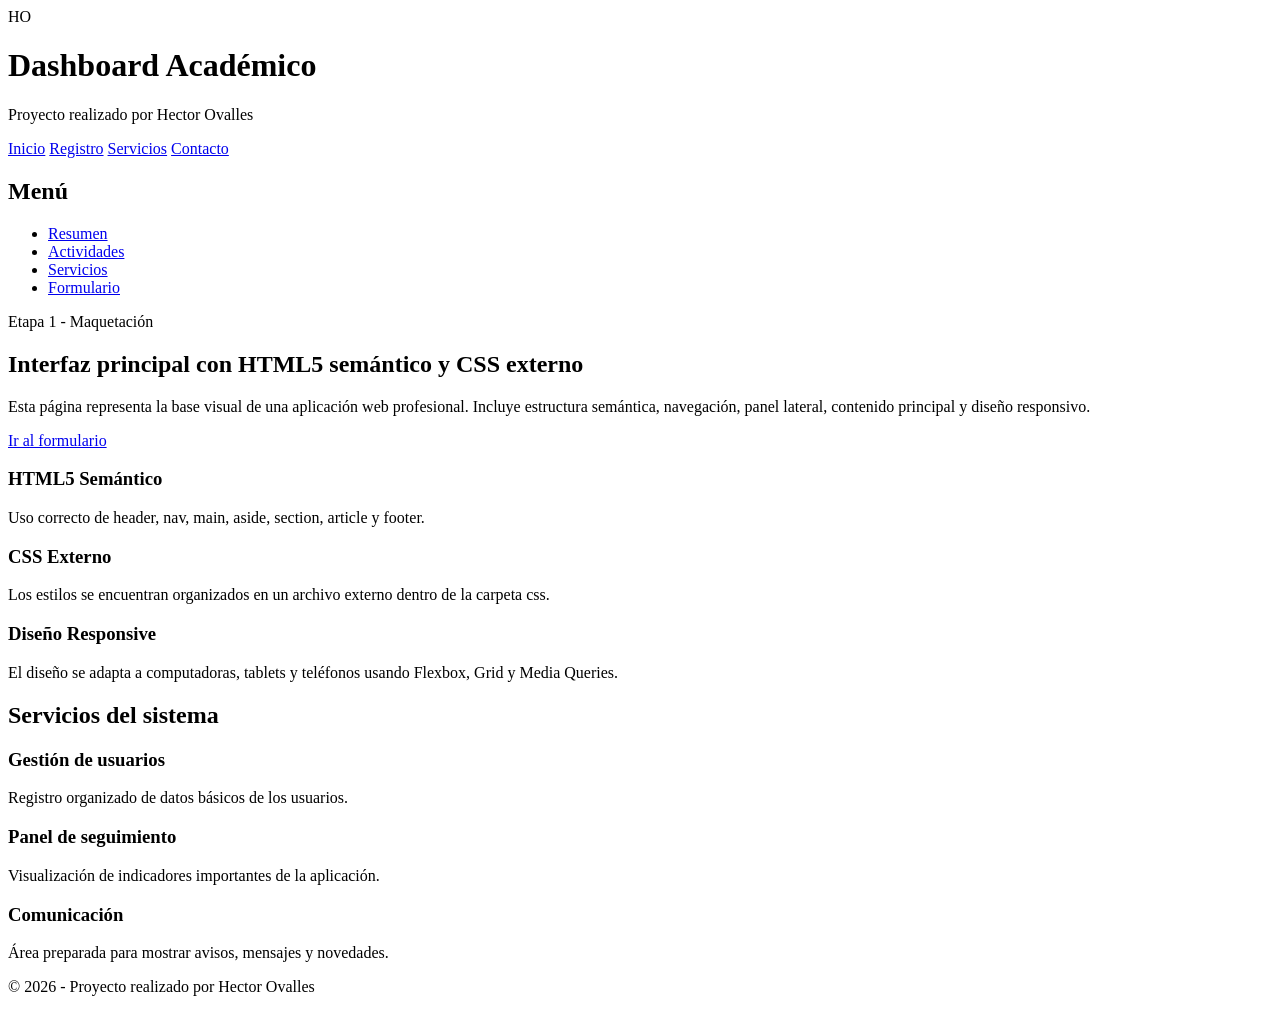
==== index.html @ e67af33d "Hector Ovalles" ====
<!DOCTYPE html>
<html lang="es">
<head>
  <meta charset="UTF-8" />
  <meta name="viewport" content="width=device-width, initial-scale=1.0" />
  <meta name="author" content="Hector Ovalles" />
  <title>Dashboard - Hector Ovalles</title>
  <link rel="stylesheet" href="css/style.css" />
</head>
<body>
  <header class="site-header">
    <div class="brand">
      <span class="brand-logo">HO</span>
      <div>
        <h1>Dashboard Académico</h1>
        <p>Proyecto realizado por Hector Ovalles</p>
      </div>
    </div>

    <nav class="main-nav" aria-label="Navegación principal">
      <a href="index.html" class="active">Inicio</a>
      <a href="registro.html">Registro</a>
      <a href="#servicios">Servicios</a>
      <a href="#contacto">Contacto</a>
    </nav>
  </header>

  <main class="layout">
    <aside class="sidebar" aria-label="Panel lateral">
      <h2>Menú</h2>
      <ul>
        <li><a href="#resumen">Resumen</a></li>
        <li><a href="#actividades">Actividades</a></li>
        <li><a href="#servicios">Servicios</a></li>
        <li><a href="registro.html">Formulario</a></li>
      </ul>
    </aside>

    <section class="content">
      <article class="hero" id="resumen">
        <div>
          <p class="eyebrow">Etapa 1 - Maquetación</p>
          <h2>Interfaz principal con HTML5 semántico y CSS externo</h2>
          <p>
            Esta página representa la base visual de una aplicación web profesional. Incluye estructura semántica,
            navegación, panel lateral, contenido principal y diseño responsivo.
          </p>
          <a class="button" href="registro.html">Ir al formulario</a>
        </div>
      </article>

      <section class="cards" id="actividades" aria-label="Resumen de actividades">
        <article class="card">
          <h3>HTML5 Semántico</h3>
          <p>Uso correcto de header, nav, main, aside, section, article y footer.</p>
        </article>
        <article class="card">
          <h3>CSS Externo</h3>
          <p>Los estilos se encuentran organizados en un archivo externo dentro de la carpeta css.</p>
        </article>
        <article class="card">
          <h3>Diseño Responsive</h3>
          <p>El diseño se adapta a computadoras, tablets y teléfonos usando Flexbox, Grid y Media Queries.</p>
        </article>
      </section>

      <section class="info-panel" id="servicios">
        <h2>Servicios del sistema</h2>
        <div class="service-grid">
          <article>
            <h3>Gestión de usuarios</h3>
            <p>Registro organizado de datos básicos de los usuarios.</p>
          </article>
          <article>
            <h3>Panel de seguimiento</h3>
            <p>Visualización de indicadores importantes de la aplicación.</p>
          </article>
          <article>
            <h3>Comunicación</h3>
            <p>Área preparada para mostrar avisos, mensajes y novedades.</p>
          </article>
        </div>
      </section>
    </section>
  </main>

  <footer class="site-footer" id="contacto">
    <p>&copy; 2026 - Proyecto realizado por Hector Ovalles</p>
  </footer>
</body>
</html>
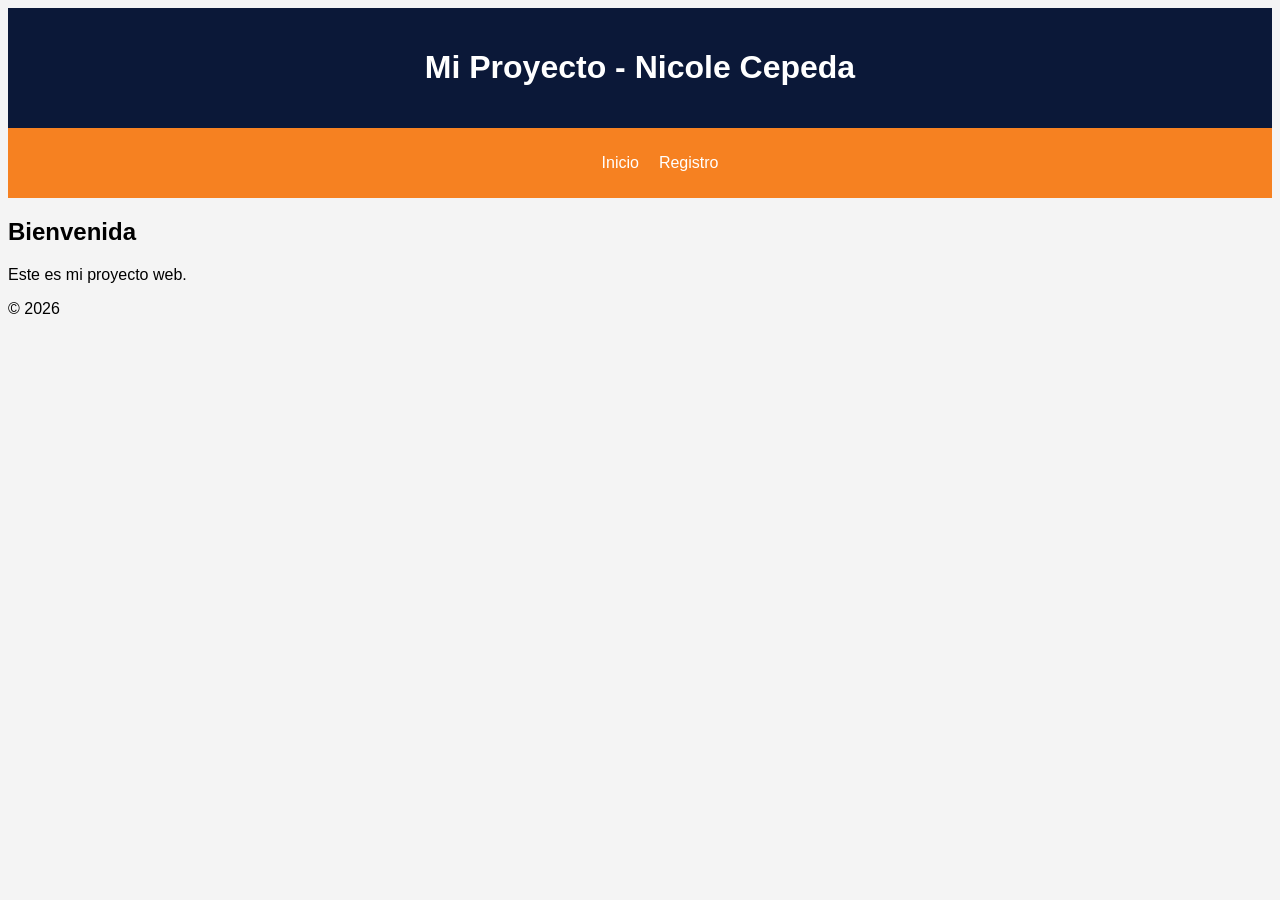
==== commit 7db387bb: "Add files via upload" ====
--- a/index.html
+++ b/index.html
@@ -1,91 +1,33 @@
-<!DOCTYPE html>
-<html lang="es">
-<head>
-  <meta charset="UTF-8" />
-  <meta name="viewport" content="width=device-width, initial-scale=1.0" />
-  <meta name="author" content="Hector Ovalles" />
-  <title>Dashboard - Hector Ovalles</title>
-  <link rel="stylesheet" href="css/style.css" />
-</head>
-<body>
-  <header class="site-header">
-    <div class="brand">
-      <span class="brand-logo">HO</span>
-      <div>
-        <h1>Dashboard Académico</h1>
-        <p>Proyecto realizado por Hector Ovalles</p>
-      </div>
-    </div>
-
-    <nav class="main-nav" aria-label="Navegación principal">
-      <a href="index.html" class="active">Inicio</a>
-      <a href="registro.html">Registro</a>
-      <a href="#servicios">Servicios</a>
-      <a href="#contacto">Contacto</a>
-    </nav>
-  </header>
-
-  <main class="layout">
-    <aside class="sidebar" aria-label="Panel lateral">
-      <h2>Menú</h2>
-      <ul>
-        <li><a href="#resumen">Resumen</a></li>
-        <li><a href="#actividades">Actividades</a></li>
-        <li><a href="#servicios">Servicios</a></li>
-        <li><a href="registro.html">Formulario</a></li>
-      </ul>
-    </aside>
-
-    <section class="content">
-      <article class="hero" id="resumen">
-        <div>
-          <p class="eyebrow">Etapa 1 - Maquetación</p>
-          <h2>Interfaz principal con HTML5 semántico y CSS externo</h2>
-          <p>
-            Esta página representa la base visual de una aplicación web profesional. Incluye estructura semántica,
-            navegación, panel lateral, contenido principal y diseño responsivo.
-          </p>
-          <a class="button" href="registro.html">Ir al formulario</a>
-        </div>
-      </article>
-
-      <section class="cards" id="actividades" aria-label="Resumen de actividades">
-        <article class="card">
-          <h3>HTML5 Semántico</h3>
-          <p>Uso correcto de header, nav, main, aside, section, article y footer.</p>
-        </article>
-        <article class="card">
-          <h3>CSS Externo</h3>
-          <p>Los estilos se encuentran organizados en un archivo externo dentro de la carpeta css.</p>
-        </article>
-        <article class="card">
-          <h3>Diseño Responsive</h3>
-          <p>El diseño se adapta a computadoras, tablets y teléfonos usando Flexbox, Grid y Media Queries.</p>
-        </article>
-      </section>
-
-      <section class="info-panel" id="servicios">
-        <h2>Servicios del sistema</h2>
-        <div class="service-grid">
-          <article>
-            <h3>Gestión de usuarios</h3>
-            <p>Registro organizado de datos básicos de los usuarios.</p>
-          </article>
-          <article>
-            <h3>Panel de seguimiento</h3>
-            <p>Visualización de indicadores importantes de la aplicación.</p>
-          </article>
-          <article>
-            <h3>Comunicación</h3>
-            <p>Área preparada para mostrar avisos, mensajes y novedades.</p>
-          </article>
-        </div>
-      </section>
-    </section>
-  </main>
-
-  <footer class="site-footer" id="contacto">
-    <p>&copy; 2026 - Proyecto realizado por Hector Ovalles</p>
-  </footer>
-</body>
-</html>
+<!DOCTYPE html>
+<html lang="es">
+<head>
+  <meta charset="UTF-8">
+  <title>Mi Proyecto</title>
+  <link rel="stylesheet" href="estilos.css">
+</head>
+<body>
+
+<header>
+  <h1>Mi Proyecto - Nicole Cepeda</h1>
+</header>
+
+<nav>
+  <ul>
+    <li><a href="#">Inicio</a></li>
+    <li><a href="registro.html">Registro</a></li>
+  </ul>
+</nav>
+
+<main>
+  <section class="contenido">
+    <h2>Bienvenida</h2>
+    <p>Este es mi proyecto web.</p>
+  </section>
+</main>
+
+<footer>
+  <p>© 2026</p>
+</footer>
+
+</body>
+</html>
--- a/estilos.css
+++ b/estilos.css
@@ -0,0 +1,35 @@
+body {
+  font-family: Arial;
+  background: #f4f4f4;
+}
+
+header {
+  background: #0b1838;
+  color: white;
+  padding: 20px;
+  text-align: center;
+}
+
+nav {
+  background: #f68121;
+  padding: 10px;
+}
+
+nav ul {
+  display: flex;
+  justify-content: center;
+  gap: 20px;
+  list-style: none;
+}
+
+nav a {
+  color: white;
+  text-decoration: none;
+}
+
+.formulario {
+  max-width: 400px;
+  margin: auto;
+  background: orange;
+  padding: 20px;
+}
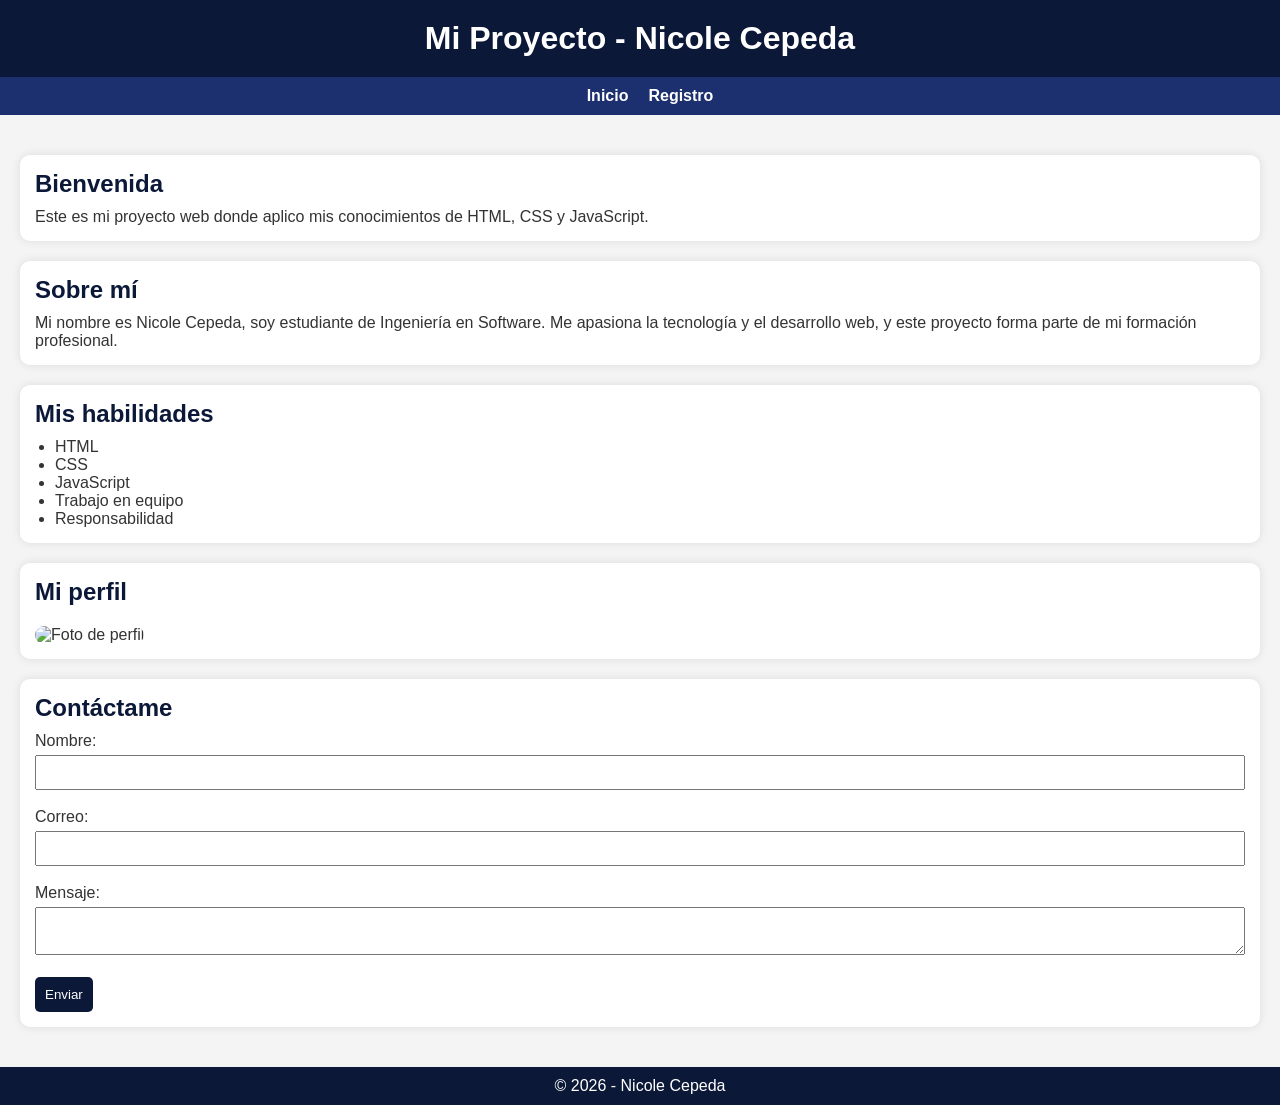
==== commit 41358e96: "Add files via upload" ====
--- a/index.html
+++ b/index.html
@@ -19,14 +19,53 @@
 </nav>
 
 <main>
+
   <section class="contenido">
     <h2>Bienvenida</h2>
-    <p>Este es mi proyecto web.</p>
+    <p>Este es mi proyecto web donde aplico mis conocimientos de HTML, CSS y JavaScript.</p>
   </section>
+
+  <section class="sobre-mi">
+    <h2>Sobre mí</h2>
+    <p>Mi nombre es Nicole Cepeda, soy estudiante de Ingeniería en Software. Me apasiona la tecnología y el desarrollo web, y este proyecto forma parte de mi formación profesional.</p>
+  </section>
+
+  <section class="habilidades">
+    <h2>Mis habilidades</h2>
+    <ul>
+      <li>HTML</li>
+      <li>CSS</li>
+      <li>JavaScript</li>
+      <li>Trabajo en equipo</li>
+      <li>Responsabilidad</li>
+    </ul>
+  </section>
+
+  <section class="imagen">
+    <h2>Mi perfil</h2>
+    <img src="https://via.placeholder.com/200" alt="Foto de perfil">
+  </section>
+
+  <section class="contacto">
+    <h2>Contáctame</h2>
+    <form>
+      <label>Nombre:</label><br>
+      <input type="text" required><br><br>
+
+      <label>Correo:</label><br>
+      <input type="email" required><br><br>
+
+      <label>Mensaje:</label><br>
+      <textarea required></textarea><br><br>
+
+      <button type="submit">Enviar</button>
+    </form>
+  </section>
+
 </main>
 
 <footer>
-  <p>© 2026</p>
+  <p>© 2026 - Nicole Cepeda</p>
 </footer>
 
 </body>
--- a/estilos.css
+++ b/estilos.css
@@ -1,6 +1,13 @@
+* {
+  margin: 0;
+  padding: 0;
+  box-sizing: border-box;
+  font-family: Arial, sans-serif;
+}
+
 body {
-  font-family: Arial;
   background: #f4f4f4;
+  color: #333;
 }
 
 header {
@@ -11,25 +18,78 @@
 }
 
 nav {
-  background: #f68121;
-  padding: 10px;
+  background: #1c2f6e;
 }
 
 nav ul {
   display: flex;
   justify-content: center;
-  gap: 20px;
   list-style: none;
 }
 
-nav a {
+nav ul li {
+  margin: 10px;
+}
+
+nav ul li a {
   color: white;
   text-decoration: none;
+  font-weight: bold;
 }
 
-.formulario {
-  max-width: 400px;
-  margin: auto;
-  background: orange;
+nav ul li a:hover {
+  text-decoration: underline;
+}
+
+main {
   padding: 20px;
+}
+
+section {
+  background: white;
+  margin: 20px 0;
+  padding: 15px;
+  border-radius: 10px;
+  box-shadow: 0 0 10px rgba(0,0,0,0.1);
+}
+
+h2 {
+  color: #0b1838;
+  margin-bottom: 10px;
+}
+
+ul {
+  padding-left: 20px;
+}
+
+img {
+  width: 200px;
+  border-radius: 10px;
+  margin-top: 10px;
+}
+
+input, textarea {
+  width: 100%;
+  padding: 8px;
+  margin-top: 5px;
+}
+
+button {
+  background: #0b1838;
+  color: white;
+  padding: 10px;
+  border: none;
+  border-radius: 5px;
+  cursor: pointer;
+}
+
+button:hover {
+  background: #1c2f6e;
+}
+
+footer {
+  background: #0b1838;
+  color: white;
+  text-align: center;
+  padding: 10px;
 }
